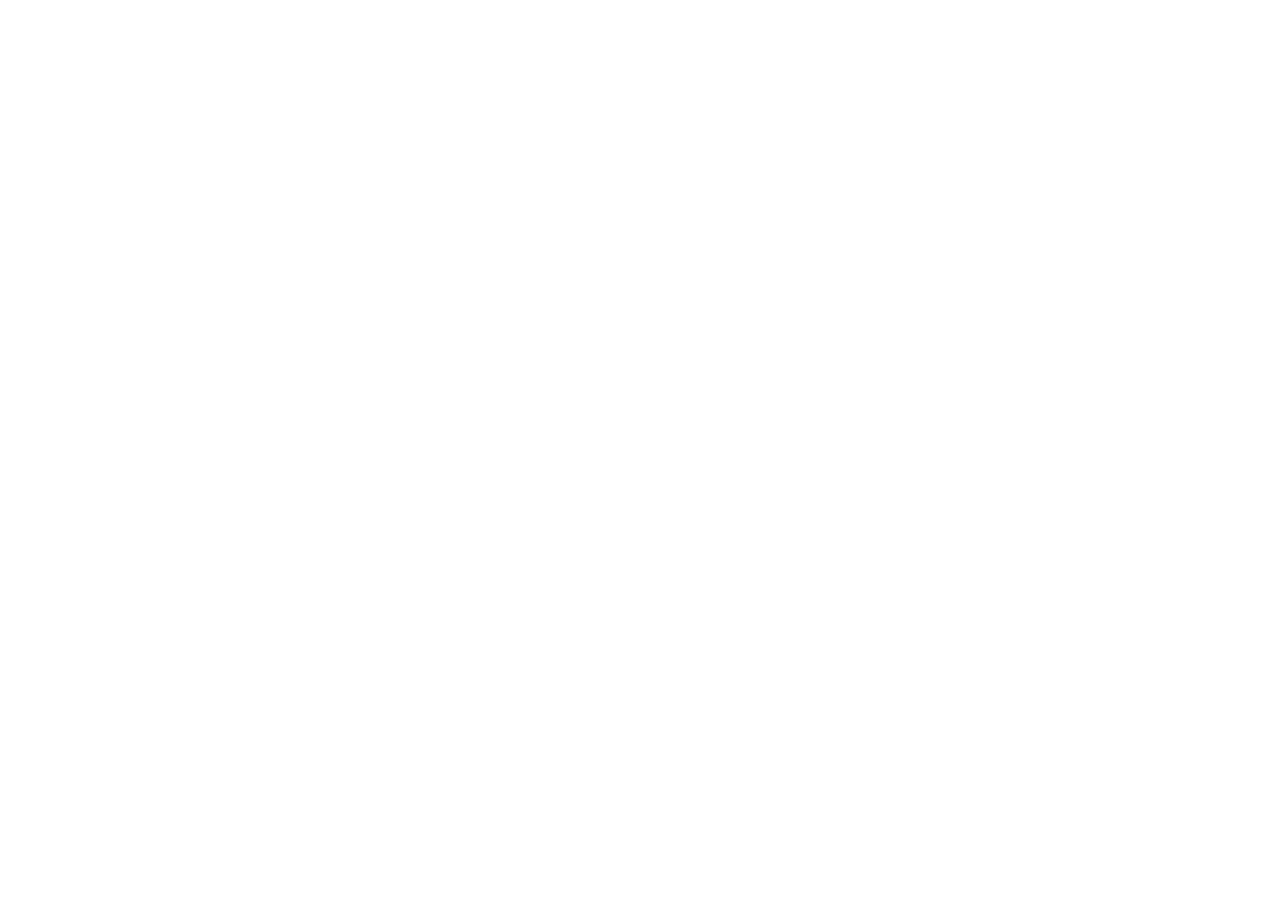
==== HTML/about.html @ e45d65b2 "Add files via upload" ====
<!DOCTYPE html>
<html>
<head>
	<meta charset="utf-8">
	<title>About</title>
</head>
<body>

<div id="root"></div>


<script type="text/javascript" src="../React.js/about.js"></script>
</body>
</html>
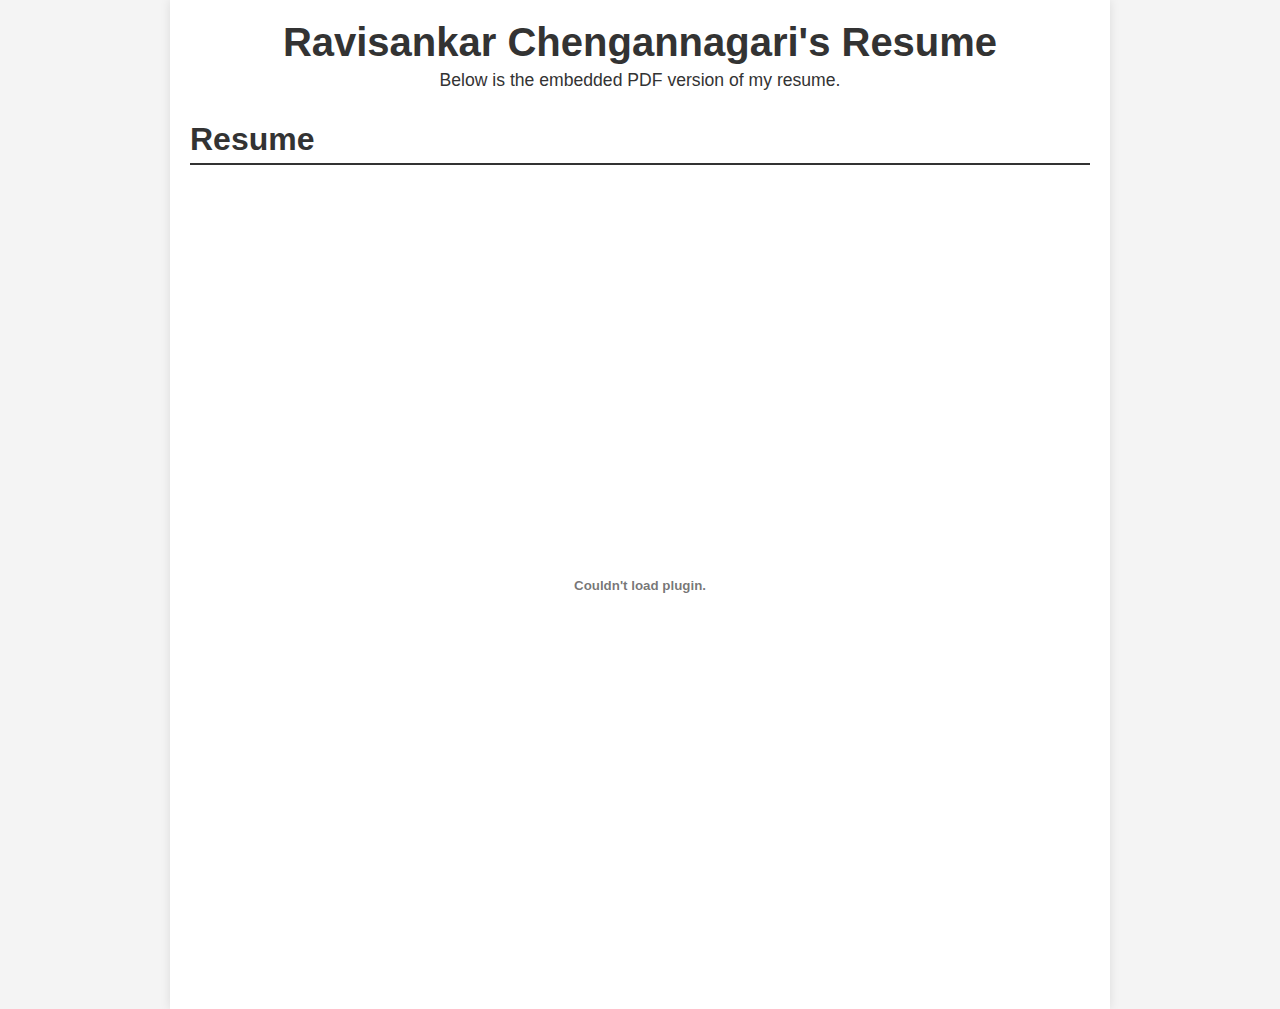
==== commit 4dbe5bfe: "Added Resume in the Webpage" ====
--- a/HTML/about.html
+++ b/HTML/about.html
@@ -1,14 +1,26 @@
 <!DOCTYPE html>
-<html>
+<html lang="en">
 <head>
-	<meta charset="utf-8">
-	<title>About</title>
+    <meta charset="UTF-8">
+    <meta name="viewport" content="width=device-width, initial-scale=1.0">
+    <title>Ravisankar Chengannagari's Resume</title>
+    <link rel="stylesheet" href="../CSS/about.css">
 </head>
 <body>
+    <div class="container">
+        <header>
+            <div class="profile">
+                <h1>Ravisankar Chengannagari's Resume</h1>
+                <p>Below is the embedded PDF version of my resume.</p>
+            </div>
+        </header>
 
-<div id="root"></div>
+        <section class="resume">
+            <h2>Resume</h2>
+            <!-- Embed the PDF resume -->
+            <embed src="../Resume.pdf" type="application/pdf" width="100%" height="800px" />
+        </section>
+    </div>
+</body>
+</html>
 
-
-<script type="text/javascript" src="../React.js/about.js"></script>
-</body>
-</html>--- a/CSS/about.css
+++ b/CSS/about.css
@@ -0,0 +1,58 @@
+/* General Layout */
+body {
+    font-family: Arial, sans-serif;
+    background-color: #f4f4f4;
+    margin: 0;
+    padding: 0;
+    color: #333;
+}
+
+.container {
+    max-width: 900px;
+    margin: 0 auto;
+    padding: 20px;
+    background-color: #fff;
+    box-shadow: 0 0 10px rgba(0, 0, 0, 0.1);
+}
+
+header {
+    text-align: center;
+    margin-bottom: 30px;
+}
+
+header h1 {
+    margin: 0;
+    font-size: 2.5em;
+}
+
+header p {
+    margin: 5px 0;
+    font-size: 1.1em;
+}
+
+/* Section Styles */
+section h2 {
+    font-size: 2em;
+    border-bottom: 2px solid #333;
+    padding-bottom: 5px;
+    margin-bottom: 20px;
+}
+
+.resume {
+    margin-top: 20px;
+}
+
+/* Responsive Styles */
+@media (max-width: 768px) {
+    .container {
+        padding: 10px;
+    }
+
+    header h1 {
+        font-size: 2em;
+    }
+
+    section h2 {
+        font-size: 1.8em;
+    }
+}
